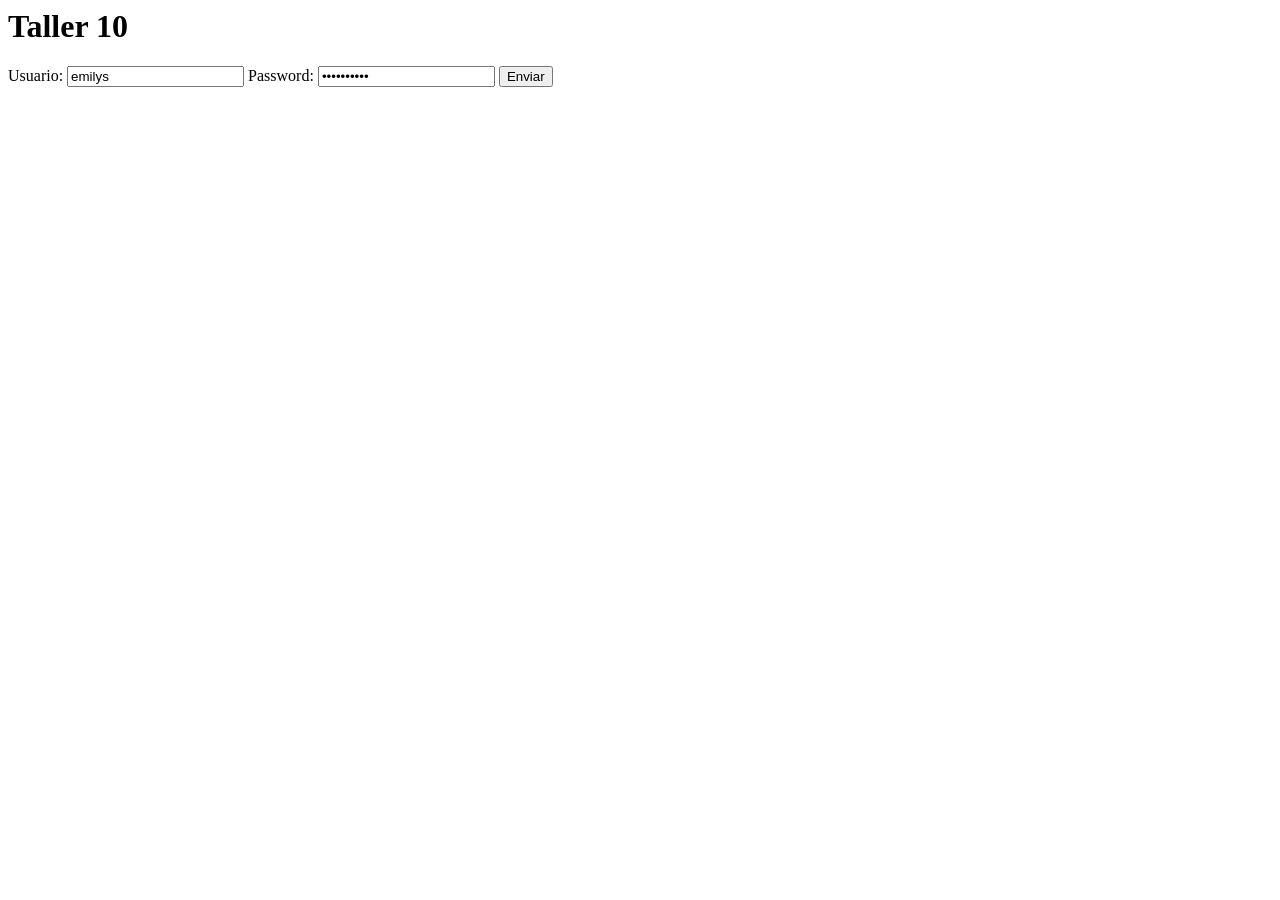
==== index.html @ ac1bf52c "primer commit" ====
<!doctype = html>
<html lang="en">
  <head>
    <meta charset="UTF-8" />
    <meta name="viewport" content="width=device-width, initial-scale=1.0" />
    <title>Taller 10</title>
  </head>
  <body>
    <main>
      <h1>Taller 10</h1>
      <form method="post" id="loginForm">
        <label for="username">Usuario:</label>
        <input
          type="text"
          id="username"
          name="username"
          value="emilys"
          required
        />

        <label for="password">Password:</label>
        <input
          type="password"
          id="password"
          name="password"
          minlength="8"
          value="emilyspass"
          required
        />

        <button type="submit" id="enviar">Enviar</button>
      </form>

      <script src="app.js"></script>
    </main>
  </body>
</html>
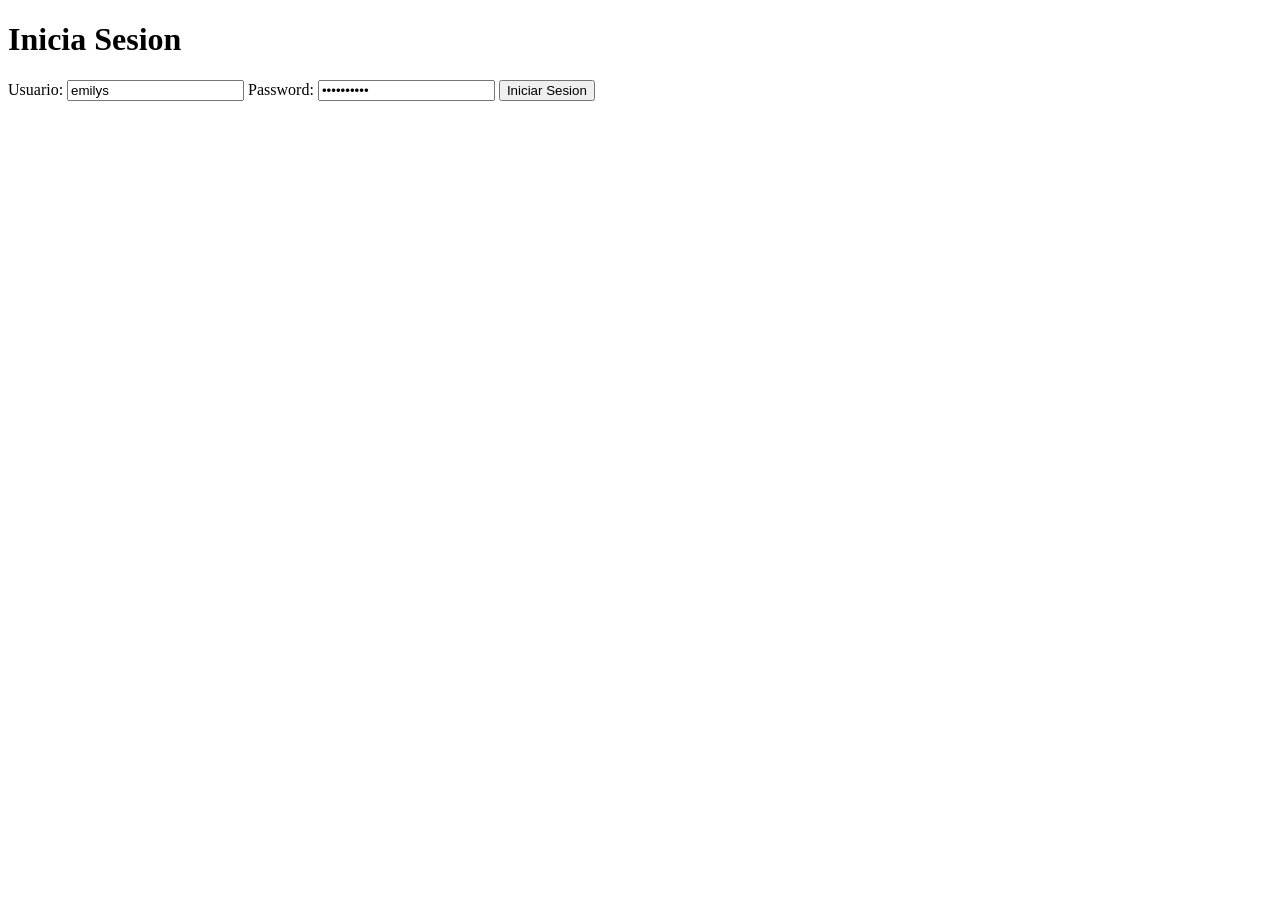
==== commit 3a60576a: "se agrego la funcion cargar perfil, validaciones, muestra el perfil del usuario, evitar mandar a la " ====
--- a/index.html
+++ b/index.html
@@ -1,4 +1,4 @@
-<!doctype = html>
+<!doctype html>
 <html lang="en">
   <head>
     <meta charset="UTF-8" />
@@ -7,8 +7,9 @@
   </head>
   <body>
     <main>
-      <h1>Taller 10</h1>
-      <form method="post" id="loginForm">
+      
+      <form id="loginForm">
+        <h1>Inicia Sesion</h1>
         <label for="username">Usuario:</label>
         <input
           type="text"
@@ -28,8 +29,22 @@
           required
         />
 
-        <button type="submit" id="enviar">Enviar</button>
+        <button type="submit" id="enviar">Iniciar Sesion</button>
+        <p id="error" role="alert"></p>
       </form>
+
+      <section id="contenido" hidden>
+        <h2>Mi perfil</h2>
+
+        <img id="foto" src="" alt="Foto de perfil" width="100" />
+
+        <p>Nombre: <span id="nombre"></span></p>
+        <p>Correo: <span id="correo"></span></p>
+        <p>Usuario: <span id="usuario"></span></p>
+        <p>Edad: <span id="edad"></span></p>
+
+        <button id="cerrarSesion" type="button">Cerrar sesión</button>
+      </section>
 
       <script src="app.js"></script>
     </main>
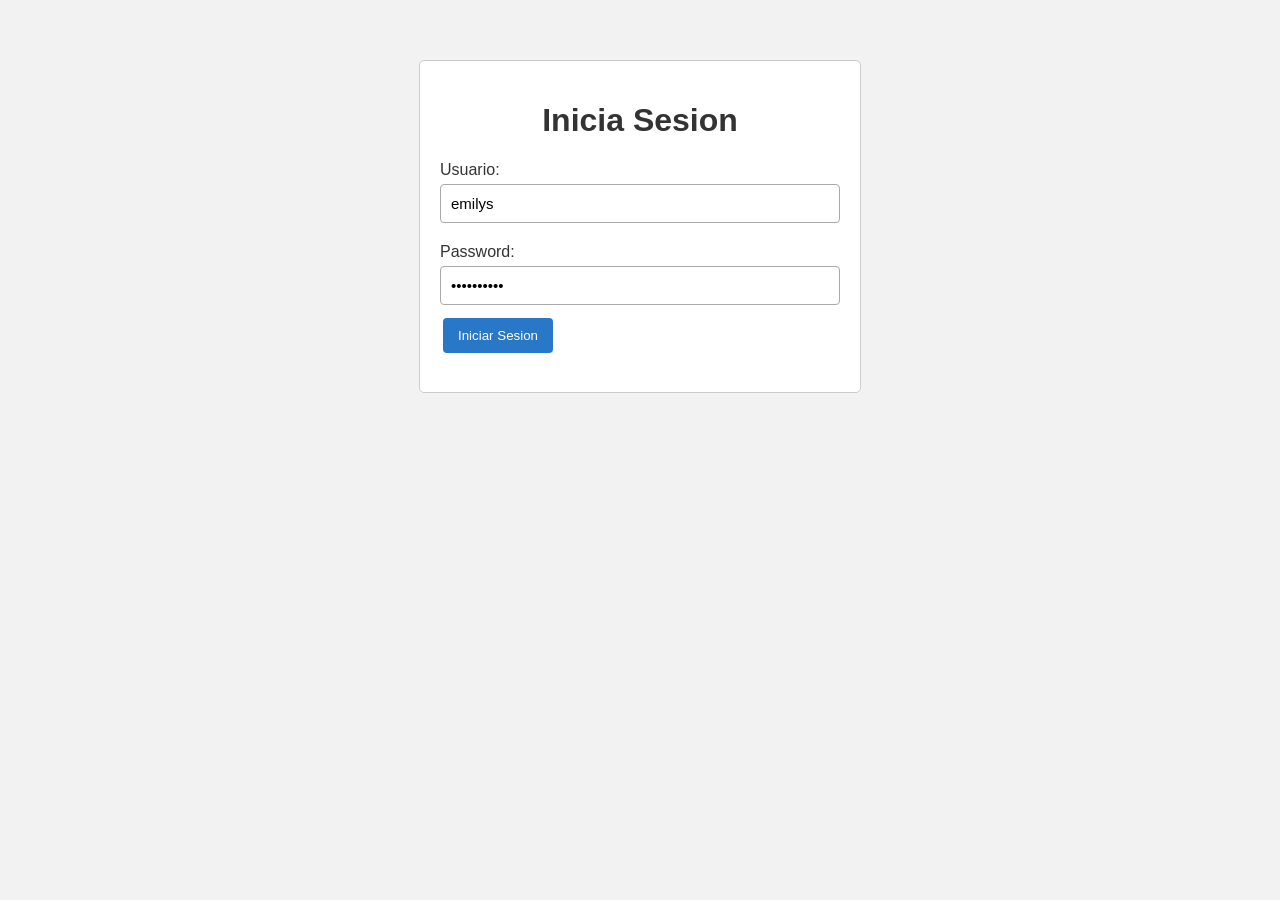
==== commit 0fdacd7a: "styles css, cambiar estado de tarea y eliminar tarea, readme" ====
--- a/index.html
+++ b/index.html
@@ -4,10 +4,10 @@
     <meta charset="UTF-8" />
     <meta name="viewport" content="width=device-width, initial-scale=1.0" />
     <title>Taller 10</title>
+    <link rel="stylesheet" href="styles.css">
   </head>
   <body>
     <main>
-      
       <form id="loginForm">
         <h1>Inicia Sesion</h1>
         <label for="username">Usuario:</label>
@@ -43,6 +43,43 @@
         <p>Usuario: <span id="usuario"></span></p>
         <p>Edad: <span id="edad"></span></p>
 
+        <h2>Mis tareas</h2>
+
+        <div>
+          <p>Total: <span id="totalTareas">0</span></p>
+          <p>Completadas: <span id="tareasCompletadas">0</span></p>
+          <p>Pendientes: <span id="tareasPendientes">0</span></p>
+          <p>Progreso: <span id="progreso">0%</span></p>
+        </div>
+
+        <div>
+          <label for="filtro">Filtrar tareas:</label>
+          <select id="filtro">
+            <option value="todas">Todas</option>
+            <option value="pendientes">Pendientes</option>
+            <option value="completadas">Completadas</option>
+          </select>
+
+          <label for="buscar">Buscar:</label>
+          <input type="text" id="buscar" placeholder="Buscar tarea..." />
+        </div>
+
+        <ul id="listaTareas"></ul>
+
+        <h3>Agregar tarea</h3>
+
+        <form id="formTarea">
+          <input
+            type="text"
+            id="nuevaTarea"
+            placeholder="Escribe una tarea..."
+            required
+          />
+
+          <button type="submit" id="agregarTarea">Agregar</button>
+        </form>
+
+        <p id="errorTarea" role="alert"></p>
         <button id="cerrarSesion" type="button">Cerrar sesión</button>
       </section>
 
--- a/styles.css
+++ b/styles.css
@@ -0,0 +1,154 @@
+/* Estilos generales */
+body {
+  font-family: Arial, sans-serif;
+  background-color: #f2f2f2;
+  color: #333;
+  margin: 0;
+  padding: 20px;
+}
+
+main {
+  max-width: 750px;
+  margin: 0 auto;
+}
+
+/* Formularios */
+form {
+  background-color: white;
+  padding: 20px;
+  border: 1px solid #ccc;
+  border-radius: 5px;
+  margin-bottom: 20px;
+}
+
+#loginForm {
+  max-width: 400px;
+  margin: 40px auto;
+}
+
+h1,
+h2,
+h3 {
+  color: #333;
+}
+
+h1 {
+  text-align: center;
+}
+
+/* Etiquetas e inputs */
+label {
+  display: block;
+  margin-top: 10px;
+  margin-bottom: 5px;
+}
+
+input,
+select {
+  box-sizing: border-box;
+  width: 100%;
+  padding: 10px;
+  margin-bottom: 10px;
+  border: 1px solid #aaa;
+  border-radius: 4px;
+  font-size: 15px;
+}
+
+/* Botones */
+button {
+  background-color: #2878c7;
+  color: white;
+  padding: 10px 15px;
+  border: none;
+  border-radius: 4px;
+  cursor: pointer;
+  margin: 3px;
+}
+
+button:hover {
+  background-color: #1d5d99;
+}
+
+button:disabled {
+  background-color: #999;
+  cursor: not-allowed;
+}
+
+/* Mensajes de error */
+#error,
+#errorTarea {
+  color: #c62828;
+}
+
+/* Perfil del usuario */
+#contenido {
+  background-color: white;
+  padding: 20px;
+  border: 1px solid #ccc;
+  border-radius: 5px;
+}
+
+#foto {
+  display: block;
+  width: 100px;
+  height: 100px;
+  object-fit: cover;
+  border-radius: 50%;
+  margin: 10px 0;
+}
+
+#contenido p {
+  margin: 10px 0;
+}
+
+/* Resumen de tareas */
+#contenido > div:first-of-type {
+  background-color: #f2f2f2;
+  padding: 10px;
+  border-radius: 5px;
+  margin-bottom: 20px;
+}
+
+/* Lista de tareas */
+#listaTareas {
+  padding-left: 20px;
+}
+
+#listaTareas li {
+  background-color: #f9f9f9;
+  border: 1px solid #ddd;
+  padding: 10px;
+  margin-bottom: 10px;
+  border-radius: 4px;
+  overflow-wrap: anywhere;
+}
+
+/* Formulario para agregar tareas */
+#formTarea {
+  border: 1px solid #ddd;
+}
+
+/* Adaptación a celulares */
+@media (max-width: 500px) {
+  body {
+    padding: 10px;
+  }
+
+  #contenido,
+  form {
+    padding: 15px;
+  }
+
+  #listaTareas {
+    padding-left: 10px;
+  }
+
+  button {
+    padding: 8px 10px;
+  }
+}
+
+/* Mantener ocultos los elementos con hidden */
+[hidden] {
+  display: none !important;
+}
